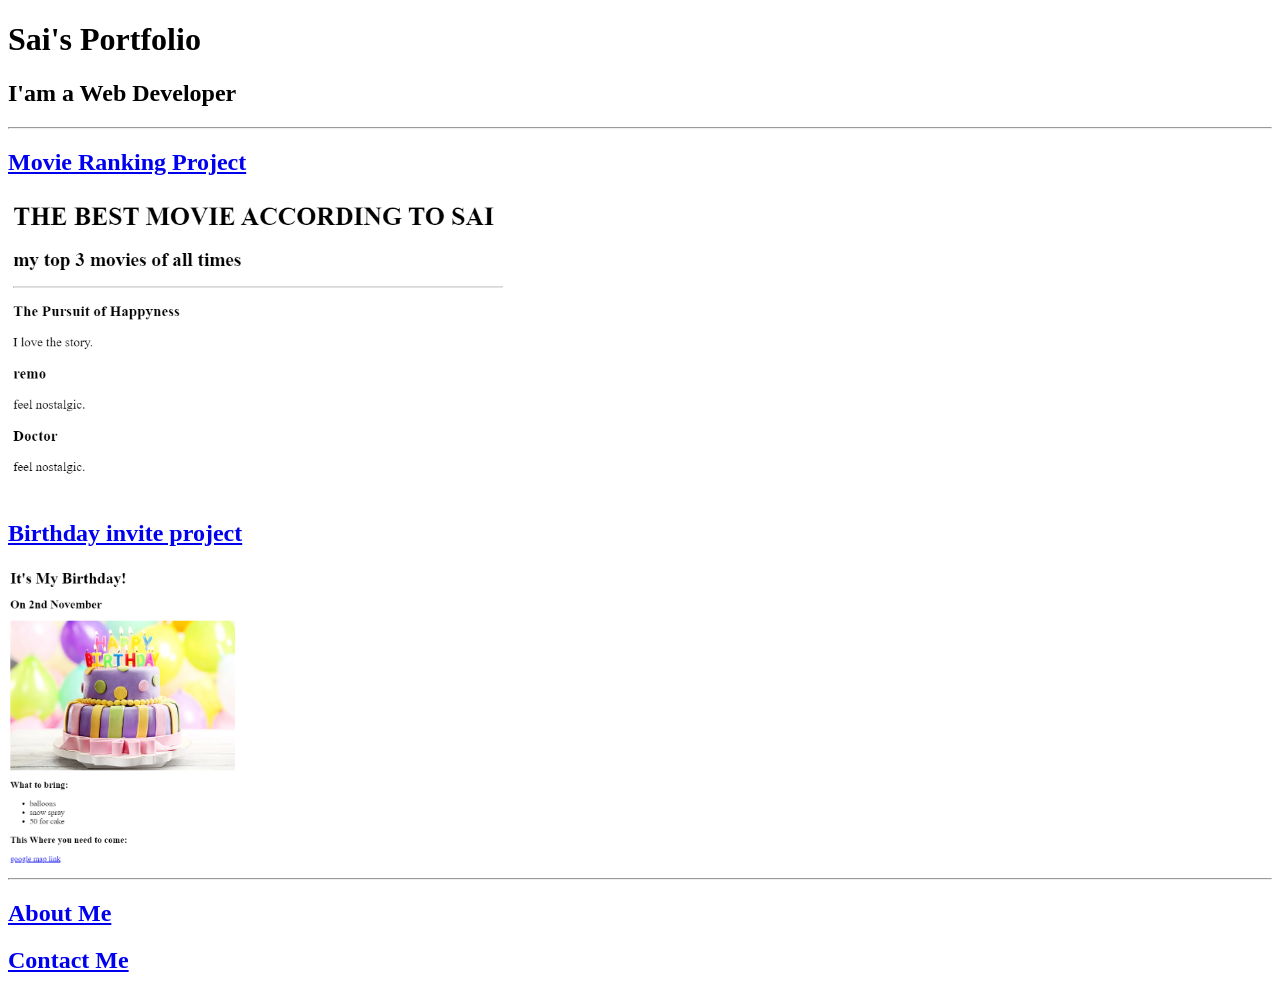
==== index.html @ 85e17062 "Add files via upload" ====
<!DOCTYPE html>
<html lang="en">
<head>
    <meta charset="UTF-8">
    <title>my website</title>
</head>
<body>
    <h1>Sai's Portfolio</h1>
    <h2>I'am a Web Developer</h2>
    <hr>
    <a href="./public/movie-ranking.html"><h2>Movie Ranking Project</h2></a>
    <img src="./assets/images/movie ranking preview.png" height="300" alt="movie-ranking preview image"/>
    <a href="./public/birthday-invite.html"><h2>Birthday invite project</h2></a>
    <img src="./assets/images/birthday invite project.png" height="300" alt="birthday-invite preview image"/>
    <hr>
    <a href="./public/about.html"><h2>About Me</h2></a>
    <a href="./public/contact.html"><h2>Contact Me</h2></a>
</body>
</html>
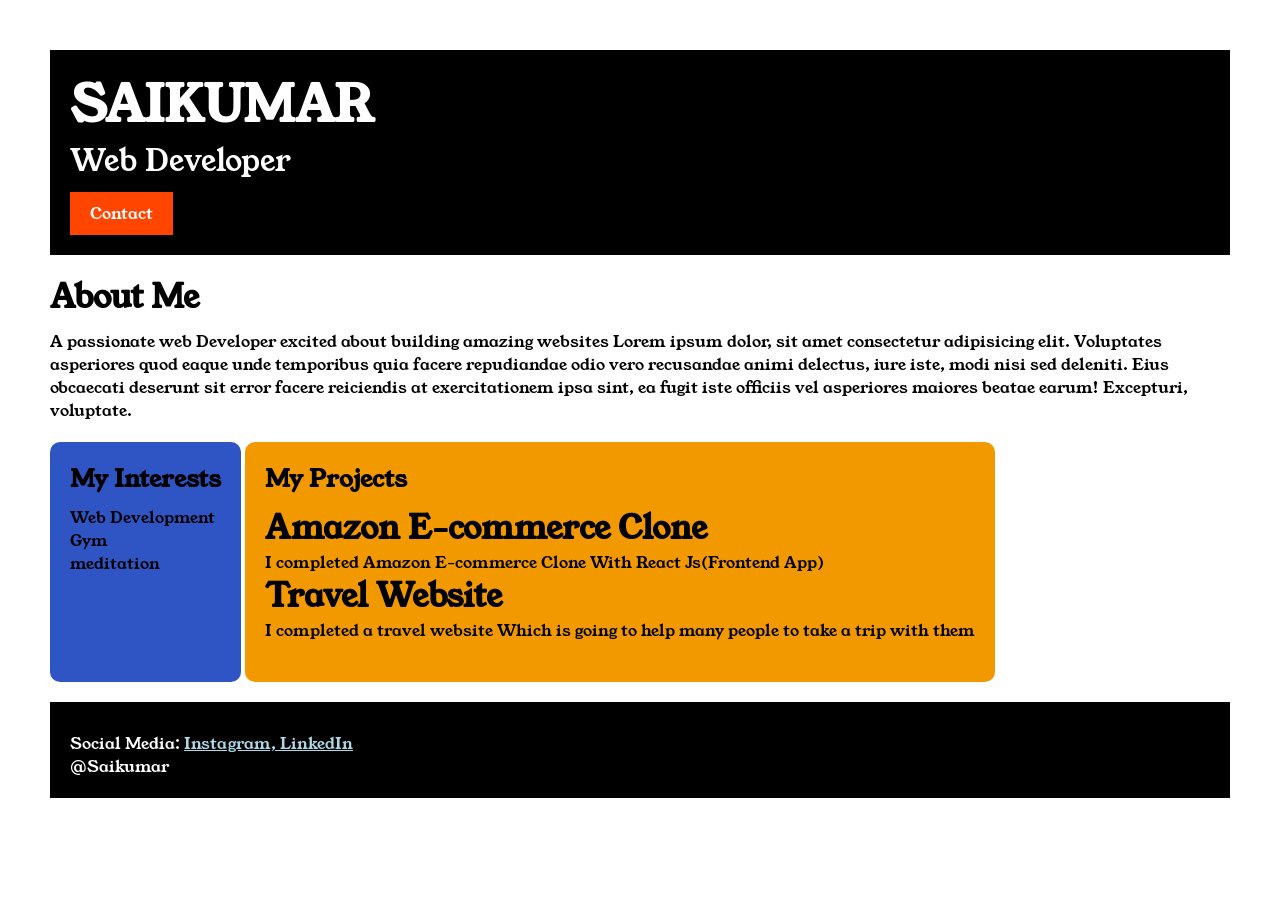
==== commit 4e12eb6f: "Add files via upload uploaded files" ====
--- a/index.html
+++ b/index.html
@@ -1,20 +1,77 @@
-
-<!DOCTYPE html>
-<html lang="en">
-<head>
-    <meta charset="UTF-8">
-    <title>my website</title>
-</head>
-<body>
-    <h1>Sai's Portfolio</h1>
-    <h2>I'am a Web Developer</h2>
-    <hr>
-    <a href="./public/movie-ranking.html"><h2>Movie Ranking Project</h2></a>
-    <img src="./assets/images/movie ranking preview.png" height="300" alt="movie-ranking preview image"/>
-    <a href="./public/birthday-invite.html"><h2>Birthday invite project</h2></a>
-    <img src="./assets/images/birthday invite project.png" height="300" alt="birthday-invite preview image"/>
-    <hr>
-    <a href="./public/about.html"><h2>About Me</h2></a>
-    <a href="./public/contact.html"><h2>Contact Me</h2></a>
-</body>
-</html>
+<!doctype html>
+<html lang="en">
+  <head>
+    <meta charset="UTF-8" />
+    <meta name="viewport" content="width=device-width, initial-scale=1.0" />
+    <title>Portfolio</title>
+    <link rel="stylesheet" href="style.css" />
+    <link rel="preconnect" href="https://fonts.googleapis.com" />
+    <link rel="preconnect" href="https://fonts.gstatic.com" crossorigin />
+    <link
+      href="https://fonts.googleapis.com/css2?family=Young+Serif&display=swap"
+      rel="stylesheet"
+    />
+  </head>
+  <body>
+  <div class="container">
+    <div class="section-one">
+      <h1 class="section-one__title">SAIKUMAR</h1>
+      <p class="section-one__desc">Web Developer</p>
+      <a class="section-one__contact" href="contactform.html">Contact</a>
+    </div>
+
+    <div class="section-two">
+      <h1 class="section-two__title">About Me</h1>
+      <p class="section-two__desc">
+        A passionate web Developer excited about building amazing websites Lorem
+        ipsum dolor, sit amet consectetur adipisicing elit. Voluptates
+        asperiores quod eaque unde temporibus quia facere repudiandae odio vero
+        recusandae animi delectus, iure iste, modi nisi sed deleniti. Eius
+        obcaecati deserunt sit error facere reiciendis at exercitationem ipsa
+        sint, ea fugit iste officiis vel asperiores maiores beatae earum!
+        Excepturi, voluptate.
+      </p>
+    </div>
+
+    <div class="section-three">
+      <h2 section-three__title>My Interests</h2>
+      <ul class="section-three__desc">
+        <li>Web Development</li>
+        <li>Gym</li>
+        <li>meditation</li>
+      </ul>
+    </div>
+
+    <div class="section-five">
+      <h2 class="section-five__title">My Projects</h2>
+      <ul class="section-five__desc">
+        <li>
+          <h1>Amazon E-commerce Clone</h1>
+          <p>I completed Amazon E-commerce Clone With React Js(Frontend App)</p>
+        </li>
+
+        <li>
+          <h1>Travel Website</h1>
+          <p>
+            I completed a travel website Which is going to help many people to
+            take a trip with them
+          </p>
+        </li>
+      </ul>
+    </div>
+
+    <div class="section-six">
+      <p class="section-six__title">
+        Social Media:
+        <a href="https://www.instagram.com/liftwithsai.__/?hl=en">Instagram, </a
+        ><a
+          href="https://www.linkedin.com/public-profile/settings/?trk=d_flagship3_profile_self_view_public_profile&lipi=urn%3Ali%3Apage%3Ad_flagship3_profile_view_base%3BZ%2Fp8FueBQOqMxKRDjV6qhg%3D%3D"
+          target="_blank"
+          >LinkedIn</a
+        >
+      </p>
+      <p>@Saikumar</p>
+    </div>
+</div>
+  </body>
+</html>
--- a/style.css
+++ b/style.css
@@ -0,0 +1,102 @@
+*{
+    margin: 0;
+    padding: 0;
+}
+body{
+  font-family: "Young Serif", serif;
+  font-weight: 400;
+  font-style: normal;
+}
+
+.container{
+    padding: 50px;
+}
+
+.section-one{
+    background-color: black;
+    color: white;
+    padding: 20px;
+}
+
+.section-one__title{
+    font-size: 50px;
+}
+
+.section-one__desc{
+    font-size: 30px ;
+}
+
+.section-one__contact{
+        background-color: orangered;
+        color: white;
+        text-decoration: none;
+        padding: 10px 20px 10px 20px;
+        display: inline-block;
+        margin-top: 10px;
+}
+
+.section-two,.section-three,.section-five,.section-six{
+    margin-top: 20px;
+}
+
+.section-two__desc,.section-three__desc,.section-five__desc,.section-six__title{
+    margin-top: 10px;
+}
+
+.section-three ul,.section-five ul{
+    list-style: none;
+}
+
+.section-three{
+    background-color: #2F55C4;
+    padding: 20px;
+    height: 200px;
+    display: inline-block;
+    border-radius: 10px;
+    vertical-align: top;
+}
+
+.section-five{
+    background-color: #F29900;
+    padding: 20px;
+    height: 200px;
+    display: inline-block;
+    border-radius: 10px;
+    vertical-align: top;
+}
+
+.section-six{
+    background-color: black;
+    color: white;
+    padding: 20px;
+    
+}
+
+.section-six__title a{
+    color: lightblue;
+}
+
+.form-container{
+    margin-top: 20px;
+}
+
+.form-container__input{
+    margin-top: 10px;
+    padding: 10px 20px 10px 20px;
+    border: none;
+    border-bottom: solid black 1px;
+    
+}
+
+.form-container__textarea{
+    margin-top: 10px;
+    padding: 10px 20px 10px 20px;
+}
+
+.form-container__submit{
+    background-color: orangered;
+    color: black;
+    margin-top: 10px;
+    padding: 10px 20px 10px 20px;
+    border: none;
+}
